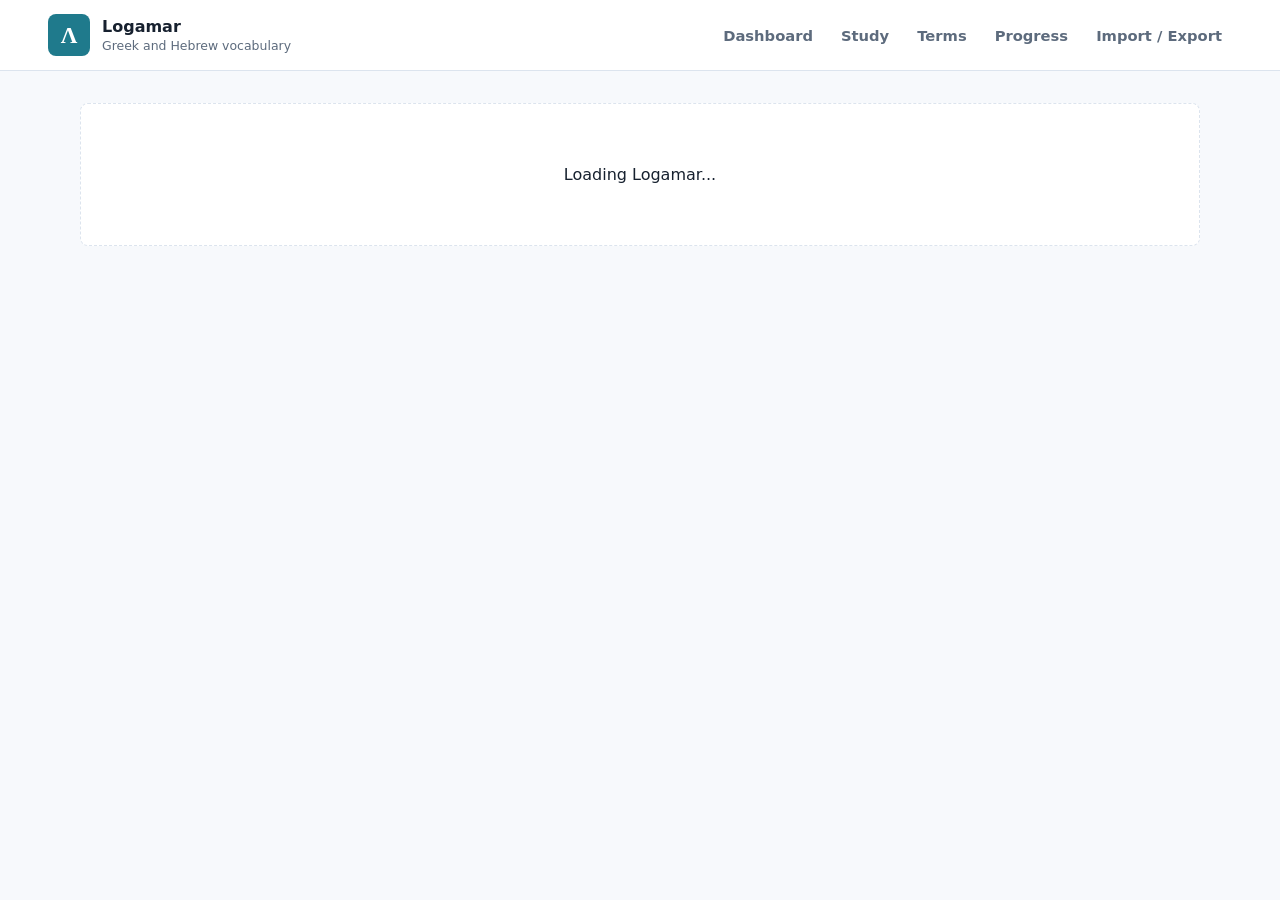
==== docs/index.html @ 08e93534 "initial load" ====
<!doctype html>
<html lang="en">
  <head>
    <meta charset="utf-8">
    <meta name="viewport" content="width=device-width, initial-scale=1">
    <title>Logamar</title>
    <link rel="stylesheet" href="./css/styles.css">
  </head>
  <body>
    <header class="app-header">
      <a class="brand" href="#/">
        <span class="brand-mark">Λ</span>
        <span>
          <strong>Logamar</strong>
          <small>Greek and Hebrew vocabulary</small>
        </span>
      </a>
      <nav class="top-nav" aria-label="Primary">
        <a href="#/">Dashboard</a>
        <a href="#/setup">Study</a>
        <a href="#/browser">Terms</a>
        <a href="#/report">Progress</a>
        <a href="#/settings">Import / Export</a>
      </nav>
    </header>

    <main id="app" class="app-shell" tabindex="-1">
      <section class="loading-panel">
        <p>Loading Logamar...</p>
      </section>
    </main>

    <template id="empty-state-template">
      <section class="empty-state">
        <h1></h1>
        <p></p>
      </section>
    </template>

    <script type="module" src="./js/app.js"></script>
  </body>
</html>
---- docs/css/styles.css ----
:root {
  color-scheme: light;
  --bg: #f7f9fc;
  --panel: #ffffff;
  --panel-soft: #edf6f4;
  --text: #17212f;
  --muted: #5d6b7d;
  --line: #dce4ee;
  --primary: #1f7a8c;
  --primary-dark: #155d70;
  --accent: #f4b63f;
  --danger: #c44949;
  --success: #287a4b;
  --shadow: 0 16px 40px rgba(23, 33, 47, 0.1);
  font-family: Inter, ui-sans-serif, system-ui, -apple-system, BlinkMacSystemFont, "Segoe UI", sans-serif;
}

* {
  box-sizing: border-box;
}

body {
  margin: 0;
  min-height: 100vh;
  background: var(--bg);
  color: var(--text);
}

button,
input,
select,
textarea {
  font: inherit;
}

a {
  color: inherit;
}

.app-header {
  position: sticky;
  top: 0;
  z-index: 10;
  display: flex;
  align-items: center;
  justify-content: space-between;
  gap: 24px;
  padding: 14px clamp(16px, 4vw, 48px);
  background: rgba(255, 255, 255, 0.92);
  border-bottom: 1px solid var(--line);
  backdrop-filter: blur(14px);
}

.brand {
  display: inline-flex;
  align-items: center;
  gap: 12px;
  text-decoration: none;
}

.brand-mark {
  display: grid;
  width: 42px;
  height: 42px;
  place-items: center;
  border-radius: 8px;
  background: var(--primary);
  color: white;
  font-family: Georgia, "Times New Roman", serif;
  font-size: 1.45rem;
  font-weight: 700;
}

.brand strong,
.brand small {
  display: block;
}

.brand small {
  margin-top: 2px;
  color: var(--muted);
  font-size: 0.78rem;
}

.top-nav {
  display: flex;
  flex-wrap: wrap;
  gap: 8px;
  justify-content: flex-end;
}

.top-nav a {
  padding: 8px 10px;
  border-radius: 8px;
  color: var(--muted);
  font-size: 0.92rem;
  font-weight: 700;
  text-decoration: none;
}

.top-nav a:hover,
.top-nav a[aria-current="page"] {
  background: var(--panel-soft);
  color: var(--primary-dark);
}

.app-shell {
  width: min(1120px, calc(100% - 32px));
  margin: 0 auto;
  padding: 32px 0 56px;
}

.hero {
  display: grid;
  grid-template-columns: minmax(0, 1.35fr) minmax(280px, 0.65fr);
  gap: 24px;
  align-items: stretch;
  margin-bottom: 24px;
}

.hero-main,
.panel,
.flashcard,
.term-card {
  border: 1px solid var(--line);
  border-radius: 8px;
  background: var(--panel);
  box-shadow: var(--shadow);
}

.hero-main {
  padding: clamp(24px, 4vw, 42px);
}

.eyebrow {
  color: var(--primary-dark);
  font-size: 0.82rem;
  font-weight: 800;
  letter-spacing: 0;
  text-transform: uppercase;
}

h1,
h2,
h3 {
  margin: 0;
  line-height: 1.08;
}

h1 {
  max-width: 760px;
  margin-top: 8px;
  font-size: clamp(2.15rem, 5vw, 4.1rem);
}

h2 {
  font-size: 1.45rem;
}

h3 {
  font-size: 1.05rem;
}

p {
  line-height: 1.58;
}

.lead {
  max-width: 680px;
  color: var(--muted);
  font-size: 1.08rem;
}

.actions,
.card-actions,
.form-actions {
  display: flex;
  flex-wrap: wrap;
  gap: 10px;
  align-items: center;
}

.button,
button {
  min-height: 42px;
  border: 0;
  border-radius: 8px;
  padding: 10px 15px;
  background: var(--primary);
  color: white;
  cursor: pointer;
  font-weight: 800;
  text-decoration: none;
}

.button.secondary,
button.secondary {
  border: 1px solid var(--line);
  background: white;
  color: var(--text);
}

.button.warning,
button.warning {
  background: var(--accent);
  color: #342200;
}

.button.danger,
button.danger {
  background: var(--danger);
}

button:disabled {
  cursor: not-allowed;
  opacity: 0.55;
}

.stats-grid,
.option-grid,
.term-grid {
  display: grid;
  gap: 16px;
}

.stats-grid {
  grid-template-columns: repeat(4, minmax(0, 1fr));
  margin: 24px 0;
}

.stat,
.panel {
  padding: 20px;
}

.stat {
  border-radius: 8px;
  background: var(--panel);
  border: 1px solid var(--line);
}

.stat strong {
  display: block;
  font-size: 1.9rem;
}

.stat span {
  color: var(--muted);
  font-size: 0.92rem;
}

.setup-form {
  display: grid;
  gap: 20px;
}

.option-grid {
  grid-template-columns: repeat(3, minmax(0, 1fr));
}

.field {
  display: grid;
  gap: 7px;
}

.field label,
.checkbox-group legend {
  color: var(--text);
  font-size: 0.9rem;
  font-weight: 800;
}

.field input,
.field select,
.field textarea {
  width: 100%;
  min-height: 42px;
  border: 1px solid var(--line);
  border-radius: 8px;
  padding: 10px 12px;
  background: white;
  color: var(--text);
}

.checkbox-group {
  margin: 0;
  padding: 0;
  border: 0;
}

.checkboxes {
  display: flex;
  flex-wrap: wrap;
  gap: 10px;
  margin-top: 8px;
}

.check-pill {
  display: inline-flex;
  align-items: center;
  gap: 7px;
  min-height: 40px;
  padding: 8px 11px;
  border: 1px solid var(--line);
  border-radius: 8px;
  background: white;
}

.session-layout {
  display: grid;
  grid-template-columns: minmax(0, 1fr) 280px;
  gap: 22px;
  align-items: start;
}

.flashcard {
  min-height: 420px;
  padding: clamp(20px, 5vw, 44px);
  display: grid;
  gap: 18px;
  align-content: center;
  text-align: center;
}

.lemma {
  font-family: "SBL BibLit", "SBL Greek", "SBL Hebrew", Georgia, "Times New Roman", serif;
  font-size: clamp(3rem, 10vw, 6.4rem);
  line-height: 1;
}

.hebrew {
  direction: rtl;
}

.term-meta {
  display: flex;
  flex-wrap: wrap;
  gap: 8px;
  justify-content: center;
  color: var(--muted);
}

.tag {
  border-radius: 999px;
  background: var(--panel-soft);
  padding: 5px 9px;
  font-size: 0.82rem;
  font-weight: 800;
}

.answer {
  margin: 0 auto;
  max-width: 640px;
  color: var(--text);
  font-size: 1.3rem;
  font-weight: 800;
}

.hint {
  margin: 0;
  color: var(--muted);
}

.progress-list {
  display: grid;
  gap: 10px;
  margin-top: 14px;
}

.progress-row,
.term-row {
  display: grid;
  grid-template-columns: 90px minmax(0, 1fr) 110px 110px;
  gap: 10px;
  align-items: center;
  padding: 12px;
  border: 1px solid var(--line);
  border-radius: 8px;
  background: white;
}

.muted {
  color: var(--muted);
}

.empty-state,
.loading-panel {
  padding: 42px;
  border: 1px dashed var(--line);
  border-radius: 8px;
  background: white;
  text-align: center;
}

.notice {
  padding: 12px 14px;
  border-radius: 8px;
  background: #fff7df;
  color: #6e4a00;
}

.test-results {
  display: grid;
  gap: 8px;
  margin-top: 18px;
  font-family: ui-monospace, SFMono-Regular, Consolas, "Liberation Mono", monospace;
  font-size: 0.92rem;
}

.pass {
  color: var(--success);
}

.fail {
  color: var(--danger);
}

@media (max-width: 860px) {
  .app-header,
  .hero,
  .session-layout {
    grid-template-columns: 1fr;
  }

  .app-header {
    align-items: flex-start;
  }

  .stats-grid,
  .option-grid {
    grid-template-columns: repeat(2, minmax(0, 1fr));
  }

  .progress-row,
  .term-row {
    grid-template-columns: 1fr;
  }
}

@media (max-width: 560px) {
  .stats-grid,
  .option-grid {
    grid-template-columns: 1fr;
  }

  .top-nav {
    justify-content: flex-start;
  }
}
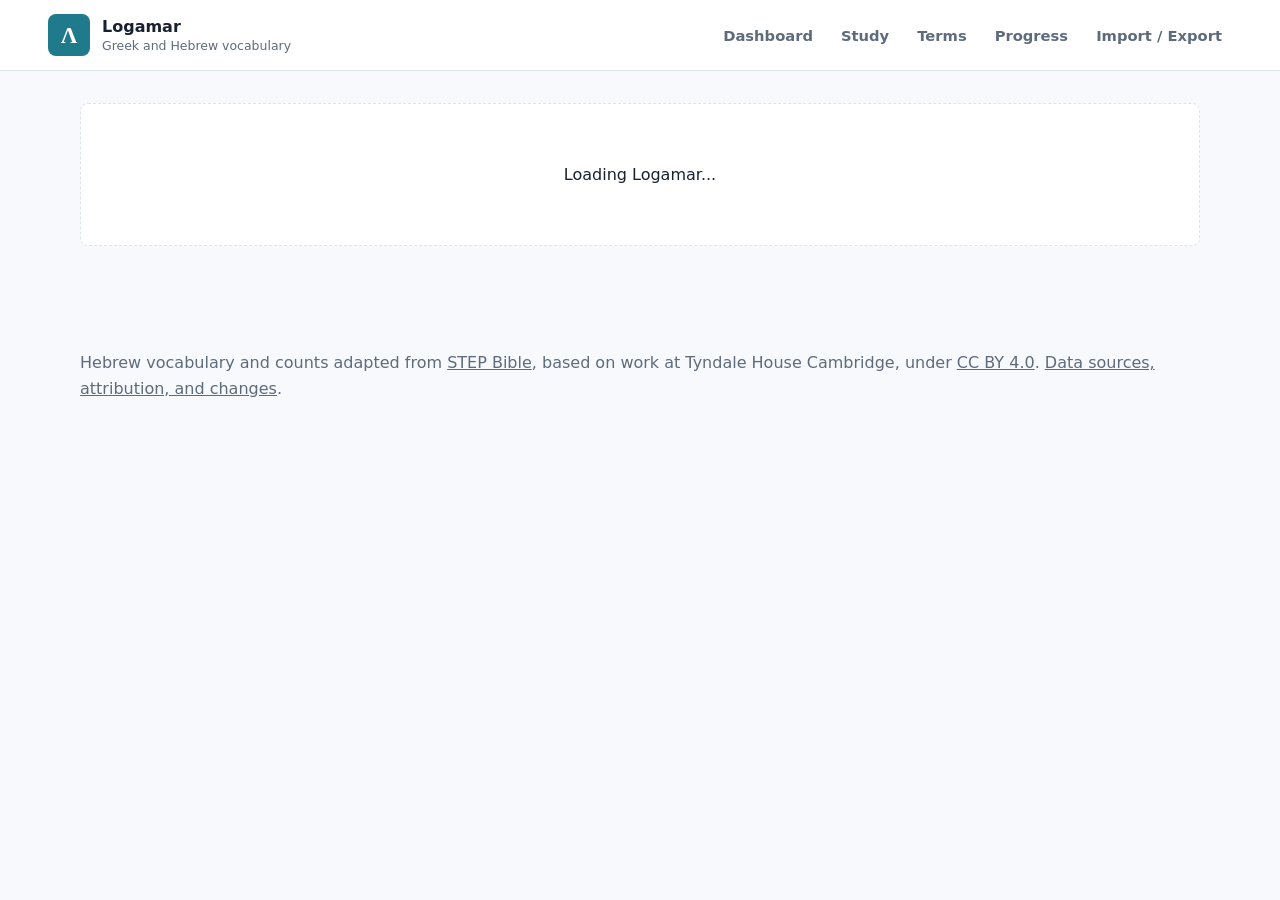
==== commit 31c0e8ee: "add freq and heb datasets" ====
--- a/docs/index.html
+++ b/docs/index.html
@@ -30,6 +30,10 @@
       </section>
     </main>
 
+    <footer class="app-shell">
+      <p class="muted">Hebrew vocabulary and counts adapted from <a href="https://www.STEPBible.org">STEP Bible</a>, based on work at Tyndale House Cambridge, under <a href="https://creativecommons.org/licenses/by/4.0/">CC BY 4.0</a>. <a href="./data-sources.html">Data sources, attribution, and changes</a>.</p>
+    </footer>
+
     <template id="empty-state-template">
       <section class="empty-state">
         <h1></h1>
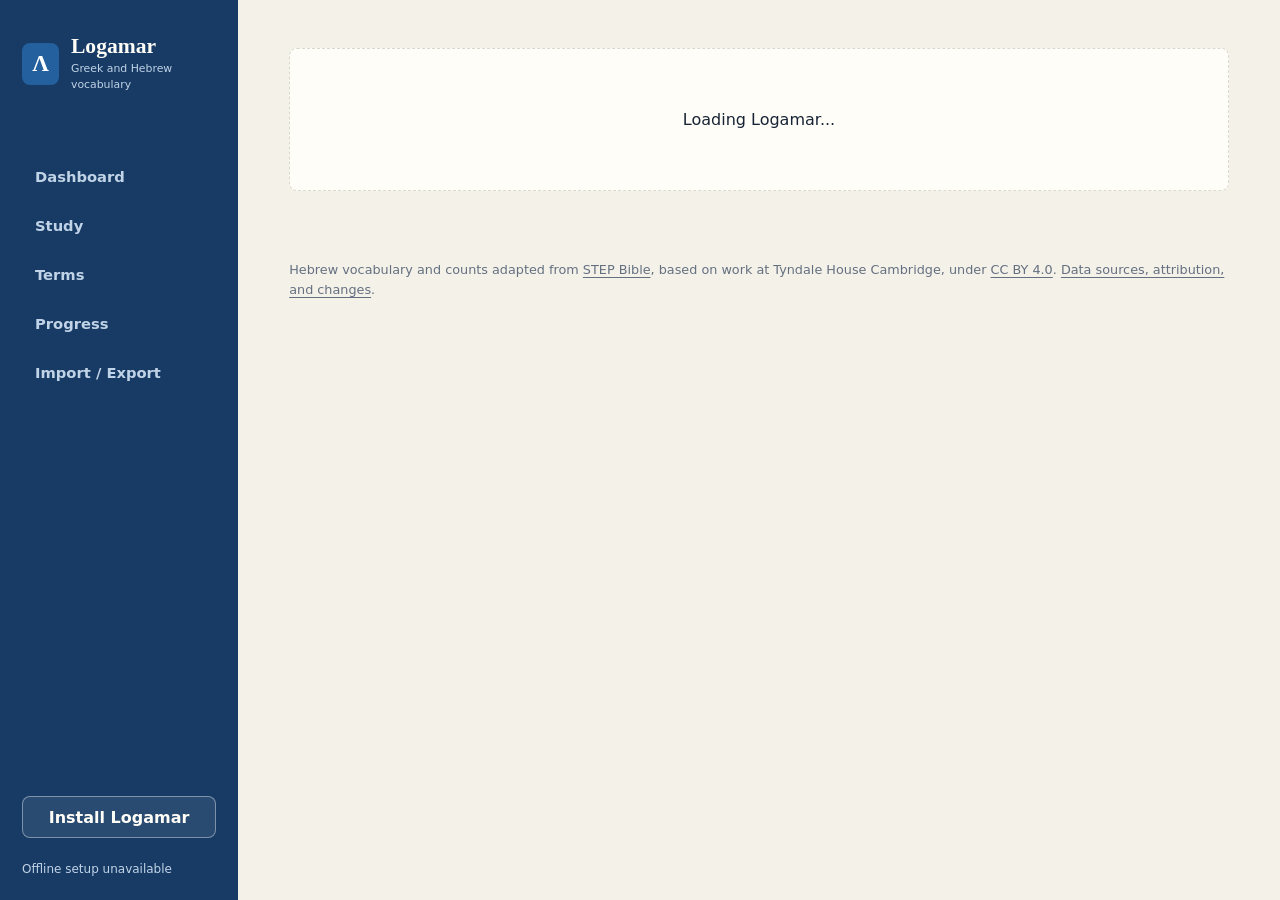
==== commit 8e12ed94: "update styling" ====
--- a/docs/index.html
+++ b/docs/index.html
@@ -4,6 +4,14 @@
     <meta charset="utf-8">
     <meta name="viewport" content="width=device-width, initial-scale=1">
     <title>Logamar</title>
+    <meta name="theme-color" content="#173b65">
+    <meta name="apple-mobile-web-app-capable" content="yes">
+    <meta name="apple-mobile-web-app-status-bar-style" content="default">
+    <meta name="apple-mobile-web-app-title" content="Logamar">
+    <link rel="manifest" href="./manifest.webmanifest">
+    <link rel="icon" href="./icons/logo.svg" type="image/svg+xml">
+    <link rel="icon" href="./favicon.ico" sizes="32x32">
+    <link rel="apple-touch-icon" href="./icons/apple-touch-icon.png">
     <link rel="stylesheet" href="./css/styles.css">
   </head>
   <body>
@@ -22,6 +30,8 @@
         <a href="#/report">Progress</a>
         <a href="#/settings">Import / Export</a>
       </nav>
+      <button id="install-app" class="install-button" hidden>Install Logamar</button>
+      <small id="offline-status" class="offline-status" role="status">Preparing offline study…</small>
     </header>
 
     <main id="app" class="app-shell" tabindex="-1">
@@ -31,6 +41,10 @@
     </main>
 
     <footer class="app-shell">
+      <section id="pwa-update" class="pwa-update" role="status" hidden>
+        <p>An update is ready. Finish your cards, then update Logamar.</p>
+        <button id="update-app">Update app</button>
+      </section>
       <p class="muted">Hebrew vocabulary and counts adapted from <a href="https://www.STEPBible.org">STEP Bible</a>, based on work at Tyndale House Cambridge, under <a href="https://creativecommons.org/licenses/by/4.0/">CC BY 4.0</a>. <a href="./data-sources.html">Data sources, attribution, and changes</a>.</p>
     </footer>
 
@@ -41,6 +55,14 @@
       </section>
     </template>
 
+    <dialog id="install-help" class="install-dialog" aria-labelledby="install-help-title">
+      <h2 id="install-help-title">Install Logamar</h2>
+      <p id="ios-install-steps" hidden>In Safari, open the Share menu and choose <strong>Add to Home Screen</strong>, then <strong>Add</strong>.</p>
+      <p id="browser-install-steps">Choose your browser’s install option in its address bar or main menu. Installation is available in supporting browsers; you can also keep using Logamar in a browser tab.</p>
+      <button id="close-install-help">Close</button>
+    </dialog>
+
     <script type="module" src="./js/app.js"></script>
+    <script type="module" src="./js/pwa.js"></script>
   </body>
 </html>
--- a/docs/css/styles.css
+++ b/docs/css/styles.css
@@ -1,18 +1,86 @@
 :root {
   color-scheme: light;
-  --bg: #f7f9fc;
-  --panel: #ffffff;
-  --panel-soft: #edf6f4;
-  --text: #17212f;
-  --muted: #5d6b7d;
-  --line: #dce4ee;
-  --primary: #1f7a8c;
-  --primary-dark: #155d70;
-  --accent: #f4b63f;
-  --danger: #c44949;
-  --success: #287a4b;
-  --shadow: 0 16px 40px rgba(23, 33, 47, 0.1);
+  --bg: #f4f1e9;
+  --panel: #fffdf8;
+  --panel-soft: #e5edf6;
+  --text: #172435;
+  --muted: #647080;
+  --line: #dcd8ce;
+  --primary: #245f9e;
+  --primary-dark: #173b65;
+  --primary-light: #92b4d8;
+  --accent: #d8e6f5;
+  --danger: #a3483b;
+  --success: #245f9e;
+  --shadow: 0 12px 32px rgba(23, 43, 65, 0.06);
   font-family: Inter, ui-sans-serif, system-ui, -apple-system, BlinkMacSystemFont, "Segoe UI", sans-serif;
+}
+
+[hidden] { display: none !important; }
+.source-senses { text-align: left; max-width: 480px; margin: 16px auto; color: var(--muted); }
+.source-senses summary { cursor: pointer; }
+.source-senses li { margin: 8px 0; }
+.report-heading { display: flex; align-items: end; justify-content: space-between; gap: 24px; }
+.report-heading h1 { font-size: clamp(2rem, 4vw, 3.3rem); }
+.report-heading .field { min-width: 210px; }
+.report-charts { display: grid; grid-template-columns: minmax(260px, 0.8fr) minmax(0, 1.2fr); gap: 20px; }
+.report-charts .panel { min-width: 0; }
+.report-section { margin-top: 24px; }
+.progress-donut { width: 190px; height: 190px; border-radius: 50%; margin: 24px auto; padding: 24px; }
+.progress-donut > div { height: 100%; border-radius: 50%; background: var(--panel); display: flex; flex-direction: column; align-items: center; justify-content: center; }
+.progress-donut strong { font-size: 2.3rem; }
+.progress-donut span { color: var(--muted); }
+.chart-legend { display: flex; flex-wrap: wrap; gap: 12px 18px; font-size: 0.9rem; margin-top: 14px; }
+.chart-legend span { display: inline-flex; align-items: center; gap: 5px; }
+.chart-legend i { display: inline-block; width: 11px; height: 11px; border-radius: 3px; }
+.activity-chart { display: grid; grid-template-columns: repeat(14, minmax(0, 1fr)); gap: 6px; padding-top: 20px; }
+.activity-day { min-width: 0; text-align: center; border-radius: 4px; }
+.activity-day:focus, .activity-day:hover { outline: 2px solid var(--primary); outline-offset: 2px; }
+.activity-value { font-size: 0.75rem; color: var(--muted); }
+.activity-track { height: 165px; display: flex; align-items: end; margin-top: 8px; background: var(--bg); border-bottom: 1px solid var(--line); }
+.activity-bars { width: 100%; display: flex; flex-direction: column; overflow: hidden; border-radius: 4px 4px 0 0; }
+.activity-day small { display: block; height: 35px; margin-top: 8px; font-size: 0.65rem; white-space: nowrap; }
+.pool-grid { display: grid; grid-template-columns: repeat(4, minmax(0, 1fr)); gap: 16px; margin-top: 20px; }
+.pool-card { background: var(--bg); border: 1px solid var(--line); border-radius: 8px; padding: 16px; }
+.pool-number { display: block; font-size: 2rem; margin-top: 12px; }
+.pool-card p { min-height: 50px; }
+.pool-card .button { display: inline-block; }
+.language-progress { padding: 20px 0; border-bottom: 1px solid var(--line); }
+.language-progress progress { width: 100%; height: 15px; accent-color: var(--primary); }
+.language-progress p { margin: 10px 0; }
+.milestone { display: flex; justify-content: space-between; align-items: center; gap: 20px; }
+.milestone > strong { white-space: nowrap; font-size: 1.8rem; color: var(--primary-dark); }
+.report-toolbar { display: flex; align-items: end; gap: 14px; flex-wrap: wrap; margin-top: 22px; }
+.report-toolbar .field { flex: 1; min-width: 180px; }
+.selection-actions { margin: 20px 0; }
+.table-scroll { max-height: 680px; overflow: auto; }
+.report-gloss { display: -webkit-box; -webkit-line-clamp: 2; -webkit-box-orient: vertical; overflow: hidden; }
+.report-table thead { position: sticky; top: 0; background: var(--panel); z-index: 1; }
+.report-table { width: 100%; border-collapse: collapse; text-align: left; font-size: 0.92rem; }
+.report-table caption { text-align: left; padding: 12px 0; color: var(--muted); }
+.report-table th, .report-table td { padding: 14px 10px; border-bottom: 1px solid var(--line); }
+.report-table th { font-size: 0.8rem; color: var(--muted); white-space: nowrap; }
+.report-table td:nth-child(2) { min-width: 220px; max-width: 450px; overflow-wrap: anywhere; }
+.report-table td:nth-child(2) strong { font-size: 1.2rem; }
+.report-table input[type="checkbox"] { width: 20px; height: 20px; accent-color: var(--primary); }
+.status-badge { display: inline-block; padding: 5px 8px; border-radius: 5px; background: var(--bg); white-space: nowrap; }
+.status-strong { background: var(--primary); color: var(--panel); }
+.status-learning { background: var(--panel-soft); color: var(--primary-dark); }
+.status-revisit { background: #fbeaea; color: #9d2e2e; }
+.pagination { display: flex; align-items: center; justify-content: space-between; gap: 12px; margin-top: 20px; }
+.pagination span { font-size: 0.85rem; color: var(--muted); }
+@media (max-width: 860px) {
+  .stats-grid.report-stats { grid-template-columns: repeat(2, minmax(0, 1fr)); }
+  .report-charts { grid-template-columns: 1fr; }
+  .pool-grid { grid-template-columns: repeat(2, minmax(0, 1fr)); }
+  .report-heading { align-items: stretch; flex-direction: column; }
+}
+@media (max-width: 560px) {
+  .report-stats .stat { padding: 14px; }
+  .report-stats .stat strong { font-size: 1.35rem; }
+  .pool-grid { grid-template-columns: 1fr; }
+  .milestone { align-items: start; flex-direction: column; }
+  .activity-chart { gap: 3px; }
 }
 
 * {
@@ -38,17 +106,18 @@
 }
 
 .app-header {
-  position: sticky;
-  top: 0;
+  position: fixed;
+  inset: 0 auto 0 0;
+  width: 238px;
   z-index: 10;
   display: flex;
-  align-items: center;
-  justify-content: space-between;
+  flex-direction: column;
+  align-items: stretch;
+  justify-content: flex-start;
   gap: 24px;
-  padding: 14px clamp(16px, 4vw, 48px);
-  background: rgba(255, 255, 255, 0.92);
-  border-bottom: 1px solid var(--line);
-  backdrop-filter: blur(14px);
+  padding: 34px 22px 24px;
+  background: var(--primary-dark);
+  color: var(--panel);
 }
 
 .brand {
@@ -76,39 +145,47 @@
   display: block;
 }
 
+.brand strong { font-family: Georgia, "Times New Roman", serif; font-size: 1.35rem; }
+
 .brand small {
   margin-top: 2px;
-  color: var(--muted);
-  font-size: 0.78rem;
+  color: #c1d3e7;
+  font-size: 0.68rem;
+  line-height: 1.5;
 }
 
 .top-nav {
   display: flex;
   flex-wrap: wrap;
   gap: 8px;
-  justify-content: flex-end;
+  flex-direction: column;
+  margin-top: 38px;
 }
 
 .top-nav a {
-  padding: 8px 10px;
-  border-radius: 8px;
-  color: var(--muted);
+  padding: 12px 13px;
+  border-radius: 6px;
+  color: #c1d3e7;
   font-size: 0.92rem;
-  font-weight: 700;
+  font-weight: 600;
   text-decoration: none;
 }
 
 .top-nav a:hover,
 .top-nav a[aria-current="page"] {
-  background: var(--panel-soft);
-  color: var(--primary-dark);
+  background: #ffffff1a;
+  color: var(--panel);
 }
 
 .app-shell {
-  width: min(1120px, calc(100% - 32px));
+  width: min(1240px, 100%);
   margin: 0 auto;
-  padding: 32px 0 56px;
-}
+  padding: 48px clamp(24px, 4vw, 64px) 56px;
+}
+
+.app-header ~ .app-shell { width: calc(100% - 238px); margin-left: 238px; margin-right: 0; }
+footer.app-shell { padding-top: 0; font-size: 0.8rem; }
+footer a { text-underline-offset: 3px; }
 
 .hero {
   display: grid;
@@ -130,13 +207,20 @@
 
 .hero-main {
   padding: clamp(24px, 4vw, 42px);
-}
+  background: var(--primary);
+  color: var(--panel);
+  border-color: var(--primary);
+}
+
+.hero-main .eyebrow, .hero-main .lead { color: #dae7f4; }
+.hero-main .button { background: var(--panel); color: var(--primary-dark); }
+.hero-main .button.secondary { background: transparent; color: var(--panel); border-color: #ffffff70; }
 
 .eyebrow {
   color: var(--primary-dark);
-  font-size: 0.82rem;
+  font-size: 0.7rem;
   font-weight: 800;
-  letter-spacing: 0;
+  letter-spacing: 0.12em;
   text-transform: uppercase;
 }
 
@@ -145,12 +229,14 @@
 h3 {
   margin: 0;
   line-height: 1.08;
+  font-family: Georgia, "Times New Roman", serif;
 }
 
 h1 {
   max-width: 760px;
   margin-top: 8px;
-  font-size: clamp(2.15rem, 5vw, 4.1rem);
+  font-size: clamp(2.15rem, 4.4vw, 3.6rem);
+  letter-spacing: -0.035em;
 }
 
 h2 {
@@ -189,26 +275,34 @@
   background: var(--primary);
   color: white;
   cursor: pointer;
-  font-weight: 800;
+  font-weight: 700;
   text-decoration: none;
-}
+  transition: background 0.15s, border-color 0.15s, transform 0.15s;
+}
+
+button:hover:not(:disabled), .button:hover { filter: brightness(0.96); }
+:focus-visible { outline: 3px solid var(--primary-light); outline-offset: 3px; }
+#app:focus { outline: none; }
+input[type="checkbox"], input[type="radio"] { accent-color: var(--primary); }
 
 .button.secondary,
 button.secondary {
   border: 1px solid var(--line);
-  background: white;
-  color: var(--text);
+  background: transparent;
+  color: var(--primary-dark);
 }
 
 .button.warning,
 button.warning {
   background: var(--accent);
-  color: #342200;
+  color: var(--primary-dark);
 }
 
 .button.danger,
 button.danger {
-  background: var(--danger);
+  background: #f5e8e3;
+  border: 1px solid #d6b3aa;
+  color: #87392e;
 }
 
 button:disabled {
@@ -226,6 +320,8 @@
 .stats-grid {
   grid-template-columns: repeat(4, minmax(0, 1fr));
   margin: 24px 0;
+  gap: 0;
+  border-block: 1px solid var(--line);
 }
 
 .stat,
@@ -234,14 +330,21 @@
 }
 
 .stat {
-  border-radius: 8px;
-  background: var(--panel);
-  border: 1px solid var(--line);
-}
+  border-radius: 0;
+  background: transparent;
+  border: 0;
+  border-right: 1px solid var(--line);
+}
+
+.stat:last-child { border-right: 0; }
+.report-stats .stat:nth-child(-n+4) { border-bottom: 1px solid var(--line); }
+.report-stats .stat:nth-child(4) { border-right: 0; }
 
 .stat strong {
   display: block;
   font-size: 1.9rem;
+  font-family: Georgia, "Times New Roman", serif;
+  color: var(--primary-dark);
 }
 
 .stat span {
@@ -278,7 +381,7 @@
   border: 1px solid var(--line);
   border-radius: 8px;
   padding: 10px 12px;
-  background: white;
+  background: var(--panel);
   color: var(--text);
 }
 
@@ -303,8 +406,10 @@
   padding: 8px 11px;
   border: 1px solid var(--line);
   border-radius: 8px;
-  background: white;
-}
+  background: var(--panel);
+}
+
+.check-pill:has(input:checked) { border-color: var(--primary-light); background: var(--panel-soft); color: var(--primary-dark); }
 
 .session-layout {
   display: grid;
@@ -351,7 +456,7 @@
 .answer {
   margin: 0 auto;
   max-width: 640px;
-  color: var(--text);
+  color: var(--primary);
   font-size: 1.3rem;
   font-weight: 800;
 }
@@ -376,7 +481,7 @@
   padding: 12px;
   border: 1px solid var(--line);
   border-radius: 8px;
-  background: white;
+  background: var(--panel);
 }
 
 .muted {
@@ -388,16 +493,25 @@
   padding: 42px;
   border: 1px dashed var(--line);
   border-radius: 8px;
-  background: white;
+  background: var(--panel);
   text-align: center;
 }
 
 .notice {
   padding: 12px 14px;
   border-radius: 8px;
-  background: #fff7df;
-  color: #6e4a00;
-}
+  background: var(--panel-soft);
+  color: var(--primary-dark);
+}
+
+.install-button { margin-top: auto; background: #ffffff15; border: 1px solid #ffffff65; color: var(--panel); }
+.offline-status { margin-top: auto; color: #c1d3e7; font-size: 0.75rem; }
+.install-button:not([hidden]) + .offline-status { margin-top: 0; }
+.pwa-update { padding: 16px; border: 1px solid var(--primary-light); background: var(--panel-soft); border-radius: 8px; margin-bottom: 20px; }
+.pwa-update p { margin: 0 0 10px; }
+.install-dialog { background: var(--panel); color: var(--text); border: 1px solid var(--line); border-radius: 12px; padding: 28px; width: min(440px, calc(100% - 32px)); }
+.install-dialog::backdrop { background: #17243580; }
+.install-dialog h2 { margin-bottom: 16px; }
 
 .test-results {
   display: grid;
@@ -423,8 +537,23 @@
   }
 
   .app-header {
-    align-items: flex-start;
+    position: sticky;
+    inset: 0 auto auto;
+    width: 100%;
+    padding: 16px 22px;
+    flex-direction: row;
+    flex-wrap: wrap;
+    align-items: center;
+    gap: 16px;
   }
+  .app-header ~ .app-shell { width: 100%; margin: 0; }
+  .top-nav { margin: 0; flex-direction: row; flex: 1; justify-content: flex-end; gap: 3px; }
+  .top-nav a { padding: 8px 9px; font-size: 0.8rem; }
+  .offline-status { display: none; }
+  .install-button { margin: 0; min-height: 34px; font-size: 0.8rem; }
+  .report-stats .stat:nth-child(even) { border-right: 0; }
+  .report-stats .stat { border-bottom: 1px solid var(--line); }
+  .report-stats .stat:nth-last-child(-n+2) { border-bottom: 0; }
 
   .stats-grid,
   .option-grid {
@@ -442,8 +571,19 @@
   .option-grid {
     grid-template-columns: 1fr;
   }
+  .stats-grid { grid-template-columns: repeat(2, minmax(0, 1fr)); }
 
   .top-nav {
     justify-content: flex-start;
+    flex-basis: 100%;
   }
-}
+  .app-shell { padding: 28px 16px 40px; }
+  .app-header { padding: 14px 16px; }
+  .brand { flex: 1; }
+  .install-button { order: 0; }
+  .top-nav { order: 1; }
+  .hero-main { padding: 26px; }
+  .stat { border-bottom: 1px solid var(--line); border-right: 1px solid var(--line); }
+  .stat:nth-child(even) { border-right: 0; }
+  .stat:nth-last-child(-n+2) { border-bottom: 0; }
+}
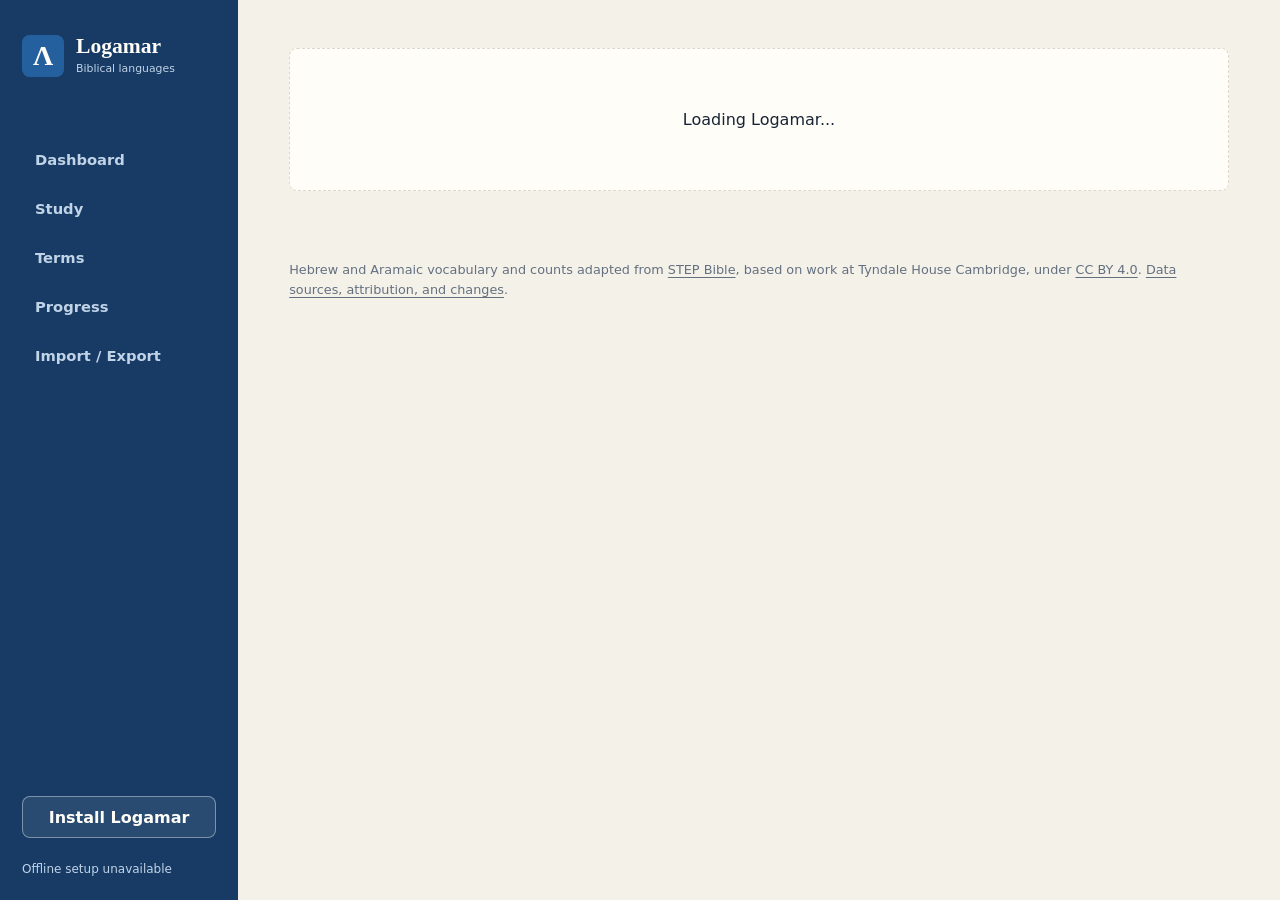
==== commit c8150da6: "Split out aramaic, greek hard-vs-normal modes" ====
--- a/docs/index.html
+++ b/docs/index.html
@@ -17,10 +17,10 @@
   <body>
     <header class="app-header">
       <a class="brand" href="#/">
-        <span class="brand-mark">Λ</span>
+        <img class="brand-mark" src="./icons/logo.svg" width="42" height="42" alt="">
         <span>
           <strong>Logamar</strong>
-          <small>Greek and Hebrew vocabulary</small>
+          <small>Biblical languages</small>
         </span>
       </a>
       <nav class="top-nav" aria-label="Primary">
@@ -45,7 +45,7 @@
         <p>An update is ready. Finish your cards, then update Logamar.</p>
         <button id="update-app">Update app</button>
       </section>
-      <p class="muted">Hebrew vocabulary and counts adapted from <a href="https://www.STEPBible.org">STEP Bible</a>, based on work at Tyndale House Cambridge, under <a href="https://creativecommons.org/licenses/by/4.0/">CC BY 4.0</a>. <a href="./data-sources.html">Data sources, attribution, and changes</a>.</p>
+      <p class="muted">Hebrew and Aramaic vocabulary and counts adapted from <a href="https://www.STEPBible.org">STEP Bible</a>, based on work at Tyndale House Cambridge, under <a href="https://creativecommons.org/licenses/by/4.0/">CC BY 4.0</a>. <a href="./data-sources.html">Data sources, attribution, and changes</a>.</p>
     </footer>
 
     <template id="empty-state-template">
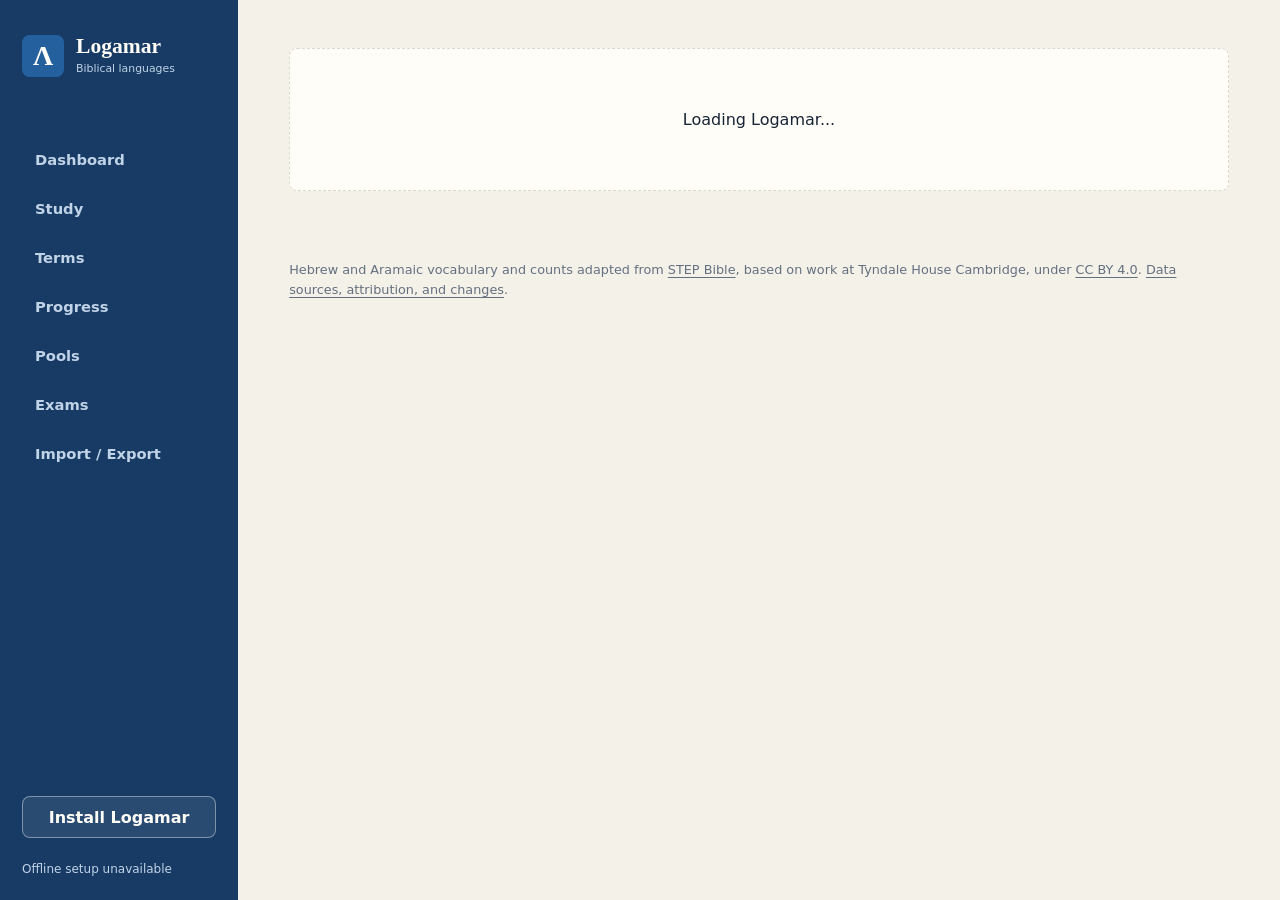
==== commit 1506eb56: "initial pool-builder capability" ====
--- a/docs/index.html
+++ b/docs/index.html
@@ -28,6 +28,8 @@
         <a href="#/setup">Study</a>
         <a href="#/browser">Terms</a>
         <a href="#/report">Progress</a>
+        <a href="#/pools">Pools</a>
+        <a href="#/exams">Exams</a>
         <a href="#/settings">Import / Export</a>
       </nav>
       <button id="install-app" class="install-button" hidden>Install Logamar</button>
--- a/docs/css/styles.css
+++ b/docs/css/styles.css
@@ -354,8 +354,19 @@
 
 .setup-form {
   display: grid;
-  gap: 20px;
-}
+  grid-template-columns: minmax(0, 2fr) minmax(240px, 1fr);
+  gap: 24px 32px;
+  align-items: start;
+}
+
+.setup-settings { display: grid; gap: 20px; min-width: 0; }
+.setup-settings .option-grid { grid-template-columns: repeat(2, minmax(0, 1fr)); align-items: start; }
+.setup-settings .field { align-content: start; }
+.setup-settings .field > span { font-weight: 700; }
+.setup-parts { min-width: 0; padding-left: 24px !important; border-left: 1px solid var(--line) !important; }
+.setup-parts .checkboxes { display: grid; grid-template-columns: 1fr; gap: 6px; }
+.setup-parts .check-pill { width: 100%; }
+.setup-form > .form-actions { grid-column: 1 / -1; }
 
 .option-grid {
   grid-template-columns: repeat(3, minmax(0, 1fr));
@@ -530,6 +541,9 @@
 }
 
 @media (max-width: 860px) {
+  .setup-form { grid-template-columns: 1fr; }
+  .setup-parts { padding-left: 0 !important; border-left: 0 !important; }
+  .setup-parts .checkboxes { grid-template-columns: repeat(2, minmax(0, 1fr)); }
   .app-header,
   .hero,
   .session-layout {
@@ -567,6 +581,8 @@
 }
 
 @media (max-width: 560px) {
+  .setup-settings .option-grid { grid-template-columns: 1fr; }
+  .setup-parts .checkboxes { grid-template-columns: 1fr; }
   .stats-grid,
   .option-grid {
     grid-template-columns: 1fr;
@@ -587,3 +603,29 @@
   .stat:nth-child(even) { border-right: 0; }
   .stat:nth-last-child(-n+2) { border-bottom: 0; }
 }
+
+@media print {
+  body.printing-pool-report .app-header, body.printing-pool-report footer, body.printing-pool-report #app .panel > :not(#pool-detail), body.printing-pool-report #pool-detail > :not(#pool-report-view), body.printing-pool-report #pool-report-view button { display: none !important; }
+  body.printing-pool-report #app, body.printing-pool-report .panel { padding: 0; margin: 0; max-width: none; box-shadow: none; }
+}
+
+@media print {
+  body.printing-exam-result .app-header, body.printing-exam-result footer, body.printing-exam-result #app .panel > :not(#exam-work), body.printing-exam-result #exam-result button { display: none !important; }
+  body.printing-exam-result #app, body.printing-exam-result .panel { margin: 0; padding: 0; max-width: none; box-shadow: none; }
+}
+
+.pool-panel table, .exam-panel table { width: 100%; border-collapse: collapse; text-align: left; margin: 1rem 0; }
+.pool-panel th, .pool-panel td, .exam-panel th, .exam-panel td { padding: .6rem; border-bottom: 1px solid var(--line); overflow-wrap: anywhere; }
+.pool-panel .table-wrap, #passage-preview, #pool-report-view, #exam-authoring, #exam-result { overflow-x: auto; }
+.pool-panel > label, #pool-detail > label, #passage-picker label { margin-top: .7rem; }
+.pool-panel button, .exam-panel button { margin: .35rem .35rem .35rem 0; }
+.pool-panel input[type="checkbox"] { width: 1.15rem; height: 1.15rem; }
+@media (max-width: 640px) { .pool-panel .actions, .exam-panel .actions { flex-wrap: wrap; } #passage-picker label { display: block; } }
+
+.pool-panel table, .exam-panel table { min-width: 480px; }
+.pool-panel th, .exam-panel th { white-space: nowrap; }
+.pool-panel td:first-child, .pool-panel td:nth-child(2), .exam-panel td:first-child { overflow-wrap: normal; }
+.pool-panel .table-wrap { max-height: 32rem; overflow: auto; }
+#passage-preview, #csv-preview { max-height: 36rem; overflow: auto; }
+#pool-detail > .field { margin-top: 1rem; }
+@media print { .pool-panel table, .exam-panel table { min-width: 0; } #pool-report-view, #exam-result { overflow: visible; } }
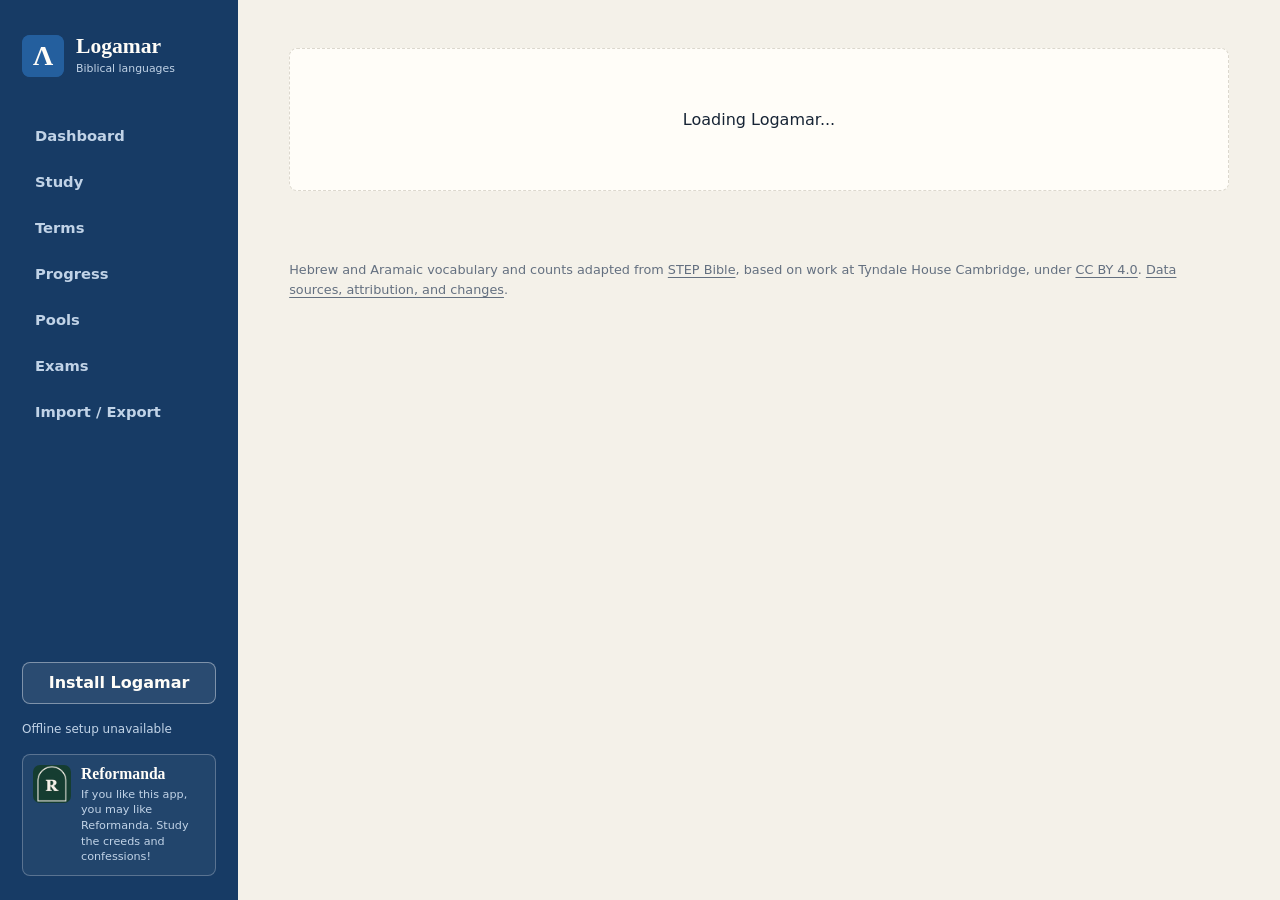
==== commit 2b346cb0: "add link to Reformanda" ====
--- a/docs/index.html
+++ b/docs/index.html
@@ -34,6 +34,11 @@
       </nav>
       <button id="install-app" class="install-button" hidden>Install Logamar</button>
       <small id="offline-status" class="offline-status" role="status">Preparing offline study…</small>
+      <a class="related-app" href="https://jonathanvajda.github.io/Reformanda/" target="_blank" rel="noopener">
+        <img src="./icons/reformanda-192.png" width="38" height="38" alt="">
+        <span><strong>Reformanda</strong><small>If you like this app, you may like Reformanda. Study the creeds and confessions!</small></span>
+      </a>
+      
     </header>
 
     <main id="app" class="app-shell" tabindex="-1">
--- a/docs/css/styles.css
+++ b/docs/css/styles.css
@@ -114,7 +114,8 @@
   flex-direction: column;
   align-items: stretch;
   justify-content: flex-start;
-  gap: 24px;
+  overflow-y: auto;
+  gap: 18px;
   padding: 34px 22px 24px;
   background: var(--primary-dark);
   color: var(--panel);
@@ -157,9 +158,9 @@
 .top-nav {
   display: flex;
   flex-wrap: wrap;
-  gap: 8px;
+  gap: 5px;
   flex-direction: column;
-  margin-top: 38px;
+  margin-top: 20px;
 }
 
 .top-nav a {
@@ -515,8 +516,15 @@
   color: var(--primary-dark);
 }
 
+.related-app { margin-top: 0; display: flex; align-items: flex-start; gap: 10px; padding: 10px; border: 1px solid #ffffff40; border-radius: 8px; background: #ffffff0d; color: var(--panel); text-decoration: none; }
+.related-app:hover, .related-app:focus-visible { background: #ffffff1e; border-color: #ffffff85; }
+.related-app img { width: 38px; height: 38px; flex: none; border-radius: 7px; }
+.related-app strong, .related-app small { display: block; }
+.related-app strong { font-family: Georgia, "Times New Roman", serif; font-size: .98rem; }
+.related-app small { margin-top: 4px; color: #c1d3e7; font-size: .7rem; line-height: 1.4; }
 .install-button { margin-top: auto; background: #ffffff15; border: 1px solid #ffffff65; color: var(--panel); }
-.offline-status { margin-top: auto; color: #c1d3e7; font-size: 0.75rem; }
+.offline-status { margin-top: 0; color: #c1d3e7; font-size: 0.75rem; }
+.install-button[hidden] + .offline-status { margin-top: auto; }
 .install-button:not([hidden]) + .offline-status { margin-top: 0; }
 .pwa-update { padding: 16px; border: 1px solid var(--primary-light); background: var(--panel-soft); border-radius: 8px; margin-bottom: 20px; }
 .pwa-update p { margin: 0 0 10px; }
@@ -559,11 +567,15 @@
     flex-wrap: wrap;
     align-items: center;
     gap: 16px;
+    overflow-y: visible;
   }
   .app-header ~ .app-shell { width: 100%; margin: 0; }
   .top-nav { margin: 0; flex-direction: row; flex: 1; justify-content: flex-end; gap: 3px; }
   .top-nav a { padding: 8px 9px; font-size: 0.8rem; }
   .offline-status { display: none; }
+  .related-app { margin-top: 0; order: 3; flex: 1 1 210px; }
+  .related-app small { max-width: 38ch; }
+  .install-button { order: 2; }
   .install-button { margin: 0; min-height: 34px; font-size: 0.8rem; }
   .report-stats .stat:nth-child(even) { border-right: 0; }
   .report-stats .stat { border-bottom: 1px solid var(--line); }
@@ -596,7 +608,8 @@
   .app-shell { padding: 28px 16px 40px; }
   .app-header { padding: 14px 16px; }
   .brand { flex: 1; }
-  .install-button { order: 0; }
+  .related-app { flex-basis: 100%; }
+  .install-button { order: 2; }
   .top-nav { order: 1; }
   .hero-main { padding: 26px; }
   .stat { border-bottom: 1px solid var(--line); border-right: 1px solid var(--line); }
@@ -605,7 +618,7 @@
 }
 
 @media print {
-  body.printing-pool-report .app-header, body.printing-pool-report footer, body.printing-pool-report #app .panel > :not(#pool-detail), body.printing-pool-report #pool-detail > :not(#pool-report-view), body.printing-pool-report #pool-report-view button { display: none !important; }
+  body.printing-pool-report .app-header, body.printing-pool-report footer, body.printing-pool-report #app .panel > :not(#pool-detail), body.printing-pool-report #pool-detail > :not(#pool-report-tools), body.printing-pool-report #pool-report-view button { display: none !important; }
   body.printing-pool-report #app, body.printing-pool-report .panel { padding: 0; margin: 0; max-width: none; box-shadow: none; }
 }
 
@@ -629,3 +642,18 @@
 #passage-preview, #csv-preview { max-height: 36rem; overflow: auto; }
 #pool-detail > .field { margin-top: 1rem; }
 @media print { .pool-panel table, .exam-panel table { min-width: 0; } #pool-report-view, #exam-result { overflow: visible; } }
+
+.pool-disclosure { border-top: 1px solid var(--line); margin-top: 1rem; padding-top: .8rem; }
+.pool-disclosure > summary { cursor: pointer; font-weight: 600; padding: .4rem 0; }
+.pool-disclosure[open] > summary { margin-bottom: .7rem; }
+.pool-add-methods { margin-top: 1.2rem; }
+.pool-add-methods fieldset { border: 1px solid var(--line); border-radius: .6rem; padding: .8rem; display: flex; flex-wrap: wrap; gap: .65rem 1.2rem; }
+.pool-add-methods fieldset label { display: inline-flex; align-items: center; gap: .4rem; }
+.pool-add-methods > section { margin-top: 1rem; }
+.pool-panel [hidden] { display: none !important; }
+@media print { body.printing-pool-report #pool-report-tools > :not(#pool-report-view) { display: none !important; } }
+
+.pool-add-methods fieldset label { align-items: flex-start; flex: 1 1 240px; }
+.pool-add-methods fieldset label input { flex-shrink: 0; margin-top: .25rem; }
+.pool-add-methods fieldset label strong, .pool-add-methods fieldset label small { display: block; }
+.pool-add-methods fieldset label small { color: var(--muted); margin-top: .25rem; font-weight: normal; }
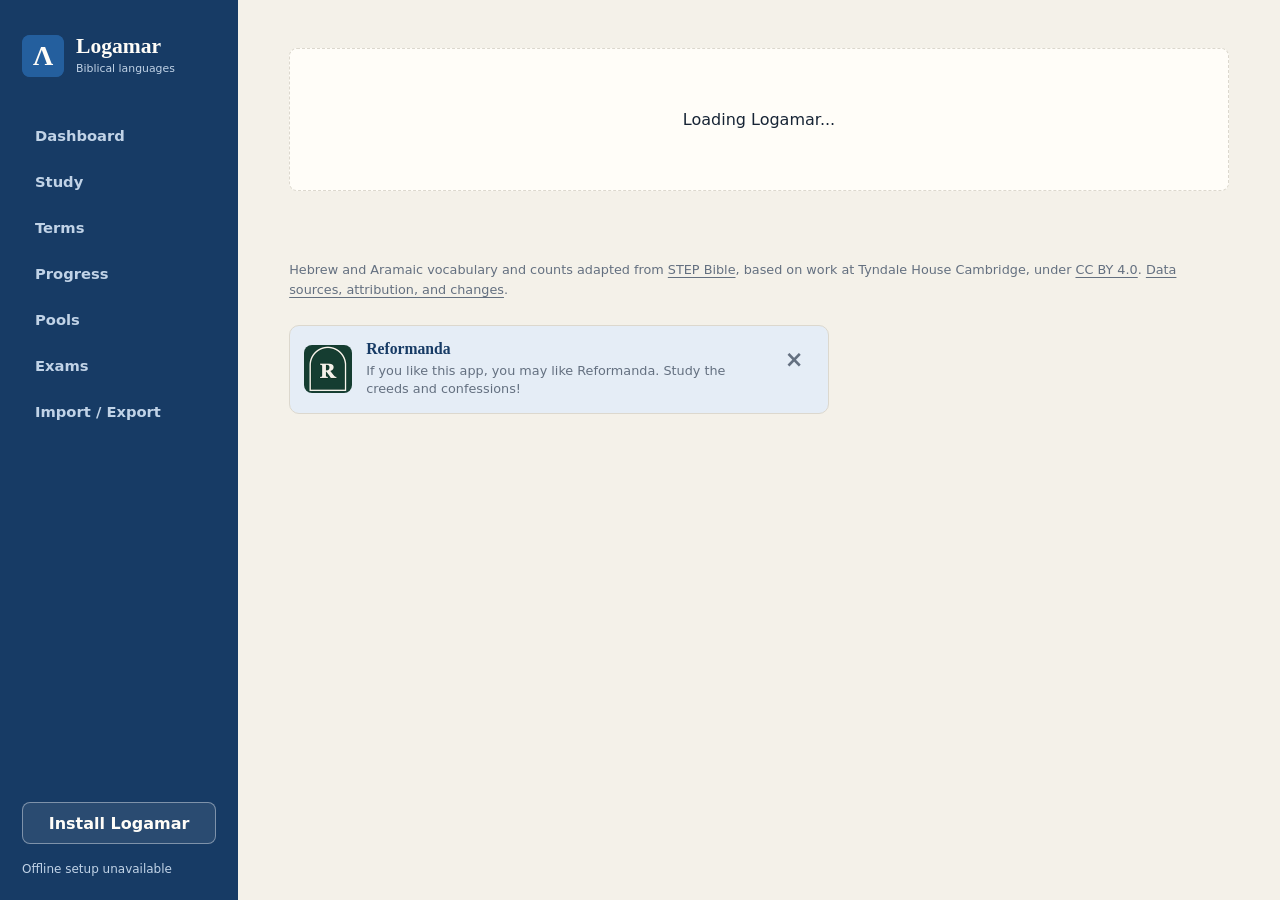
==== commit a74a51be: "add dismiss for Reformanda 'ad' and relocate on page" ====
--- a/docs/index.html
+++ b/docs/index.html
@@ -34,11 +34,7 @@
       </nav>
       <button id="install-app" class="install-button" hidden>Install Logamar</button>
       <small id="offline-status" class="offline-status" role="status">Preparing offline study…</small>
-      <a class="related-app" href="https://jonathanvajda.github.io/Reformanda/" target="_blank" rel="noopener">
-        <img src="./icons/reformanda-192.png" width="38" height="38" alt="">
-        <span><strong>Reformanda</strong><small>If you like this app, you may like Reformanda. Study the creeds and confessions!</small></span>
-      </a>
-      
+
     </header>
 
     <main id="app" class="app-shell" tabindex="-1">
@@ -53,6 +49,13 @@
         <button id="update-app">Update app</button>
       </section>
       <p class="muted">Hebrew and Aramaic vocabulary and counts adapted from <a href="https://www.STEPBible.org">STEP Bible</a>, based on work at Tyndale House Cambridge, under <a href="https://creativecommons.org/licenses/by/4.0/">CC BY 4.0</a>. <a href="./data-sources.html">Data sources, attribution, and changes</a>.</p>
+      <aside class="related-app" aria-label="Suggested app">
+        <a class="related-app-link" href="https://jonathanvajda.github.io/Reformanda/" target="_blank" rel="noopener">
+          <img src="./icons/reformanda-192.png" width="48" height="48" alt="">
+          <span><strong>Reformanda</strong><small>If you like this app, you may like Reformanda. Study the creeds and confessions!</small></span>
+        </a>
+        <button class="related-app-dismiss" type="button" aria-label="Dismiss Reformanda suggestion" title="Dismiss suggestion">&times;</button>
+      </aside>
     </footer>
 
     <template id="empty-state-template">
@@ -71,5 +74,6 @@
 
     <script type="module" src="./js/app.js"></script>
     <script type="module" src="./js/pwa.js"></script>
+    <script type="module" src="./js/related-app.js"></script>
   </body>
 </html>
--- a/docs/css/styles.css
+++ b/docs/css/styles.css
@@ -516,12 +516,15 @@
   color: var(--primary-dark);
 }
 
-.related-app { margin-top: 0; display: flex; align-items: flex-start; gap: 10px; padding: 10px; border: 1px solid #ffffff40; border-radius: 8px; background: #ffffff0d; color: var(--panel); text-decoration: none; }
-.related-app:hover, .related-app:focus-visible { background: #ffffff1e; border-color: #ffffff85; }
-.related-app img { width: 38px; height: 38px; flex: none; border-radius: 7px; }
+.related-app { display: flex; align-items: flex-start; gap: 8px; width: min(100%, 540px); margin-top: 24px; padding: 14px; border: 1px solid var(--line); border-radius: 10px; background: var(--panel-soft); color: var(--primary-dark); }
+.related-app-link { display: flex; align-items: center; gap: 14px; flex: 1; min-width: 0; color: inherit; text-decoration: none; }
+.related-app-link:hover strong, .related-app-link:focus-visible strong { text-decoration: underline; }
+.related-app img { width: 48px; height: 48px; flex: none; border-radius: 8px; }
 .related-app strong, .related-app small { display: block; }
 .related-app strong { font-family: Georgia, "Times New Roman", serif; font-size: .98rem; }
-.related-app small { margin-top: 4px; color: #c1d3e7; font-size: .7rem; line-height: 1.4; }
+.related-app small { margin-top: 4px; color: var(--muted); font-size: .8rem; line-height: 1.45; }
+.related-app-dismiss { flex: none; display: grid; place-items: center; width: 40px; min-height: 40px; padding: 0; background: transparent; color: var(--muted); font-size: 1.4rem; line-height: 1; }
+.related-app-dismiss:hover, .related-app-dismiss:focus-visible { background: var(--line); color: var(--primary-dark); }
 .install-button { margin-top: auto; background: #ffffff15; border: 1px solid #ffffff65; color: var(--panel); }
 .offline-status { margin-top: 0; color: #c1d3e7; font-size: 0.75rem; }
 .install-button[hidden] + .offline-status { margin-top: auto; }
@@ -573,8 +576,6 @@
   .top-nav { margin: 0; flex-direction: row; flex: 1; justify-content: flex-end; gap: 3px; }
   .top-nav a { padding: 8px 9px; font-size: 0.8rem; }
   .offline-status { display: none; }
-  .related-app { margin-top: 0; order: 3; flex: 1 1 210px; }
-  .related-app small { max-width: 38ch; }
   .install-button { order: 2; }
   .install-button { margin: 0; min-height: 34px; font-size: 0.8rem; }
   .report-stats .stat:nth-child(even) { border-right: 0; }
@@ -608,7 +609,6 @@
   .app-shell { padding: 28px 16px 40px; }
   .app-header { padding: 14px 16px; }
   .brand { flex: 1; }
-  .related-app { flex-basis: 100%; }
   .install-button { order: 2; }
   .top-nav { order: 1; }
   .hero-main { padding: 26px; }
